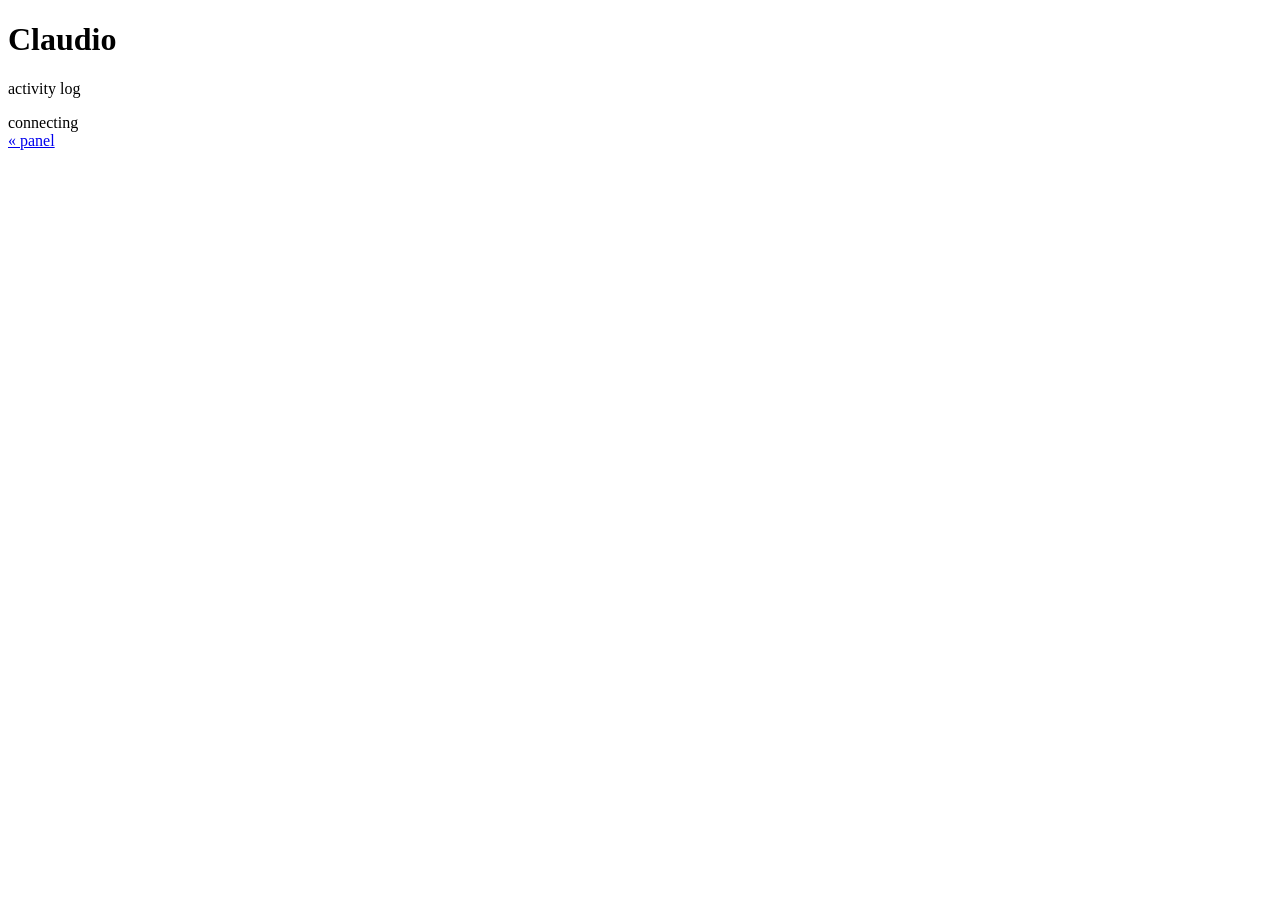
==== web/viz.html @ 6627e05d "viz: readable event-log page at /viz, fed by a loopback-only /events feed A visual counterpart to th" ====
<!DOCTYPE html>
<html lang="en">
<head>
<meta charset="utf-8">
<meta name="viewport" content="width=device-width, initial-scale=1">
<title>Claudio &middot; activity</title>
<link rel="stylesheet" href="/style.css">
</head>
<body class="viz-body">
<div class="viz">
  <header class="viz-head">
    <div class="brand">
      <h1>Claudio</h1>
      <p class="sub">activity log</p>
    </div>
    <div class="head-right">
      <div class="status" id="status"><span class="dot"></span><span class="txt">connecting</span></div>
      <a class="back-link" href="/">&laquo; panel</a>
    </div>
  </header>
  <main class="log" id="log"></main>
</div>
<script src="/viz.js"></script>
</body>
</html>
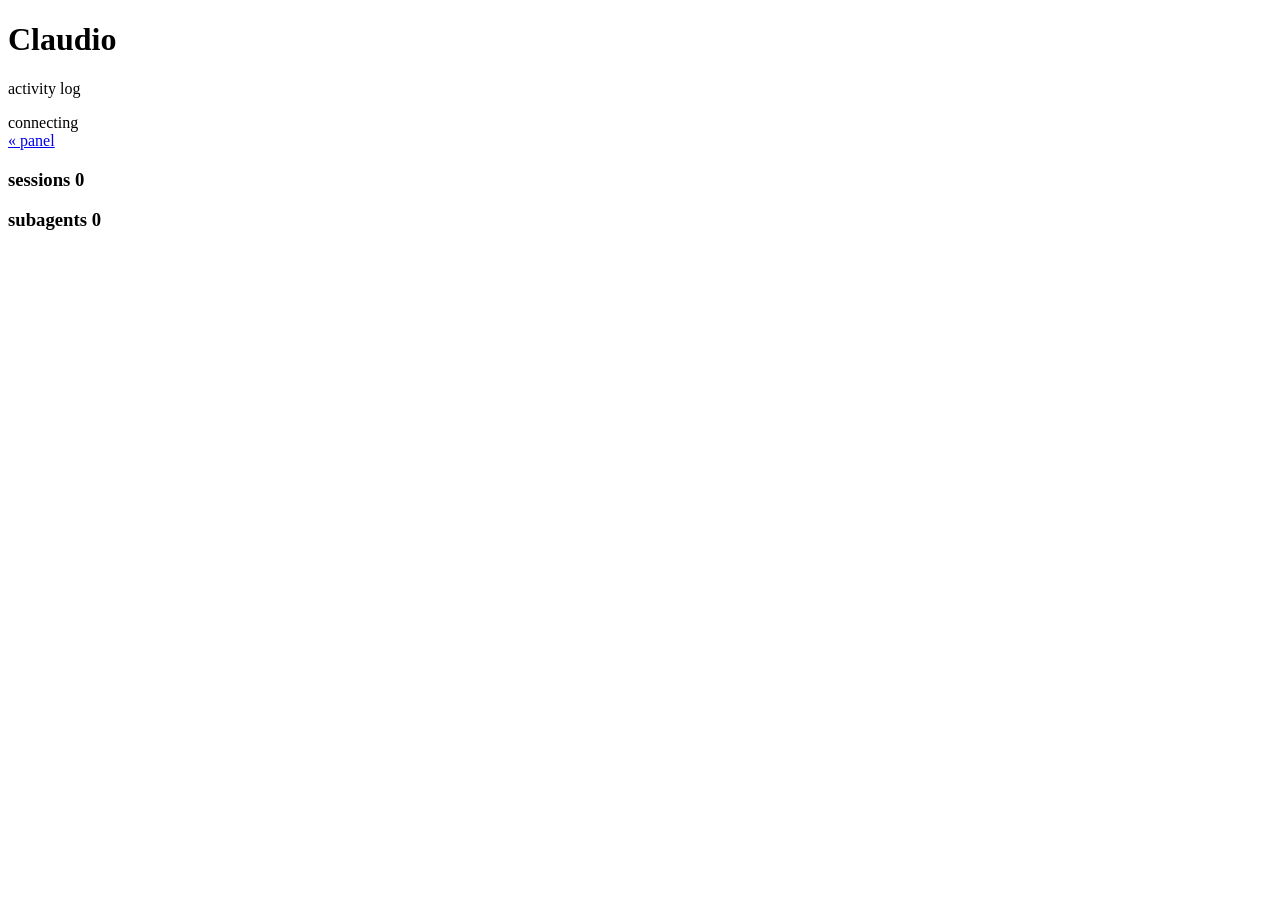
==== commit f25d07fc: "viz: raw-hook bar graph + live session/agent presence on /viz Extends /events with three aggregate f" ====
--- a/web/viz.html
+++ b/web/viz.html
@@ -18,6 +18,19 @@
       <a class="back-link" href="/">&laquo; panel</a>
     </div>
   </header>
+  <section class="viz-panel">
+    <div class="bars" id="bars"></div>
+    <div class="presence">
+      <div class="presence-group">
+        <h3>sessions <span id="sessions-count">0</span></h3>
+        <div class="chips" id="sessions"></div>
+      </div>
+      <div class="presence-group">
+        <h3>subagents <span id="agents-count">0</span></h3>
+        <div class="chips chips-sm" id="agents"></div>
+      </div>
+    </div>
+  </section>
   <main class="log" id="log"></main>
 </div>
 <script src="/viz.js"></script>
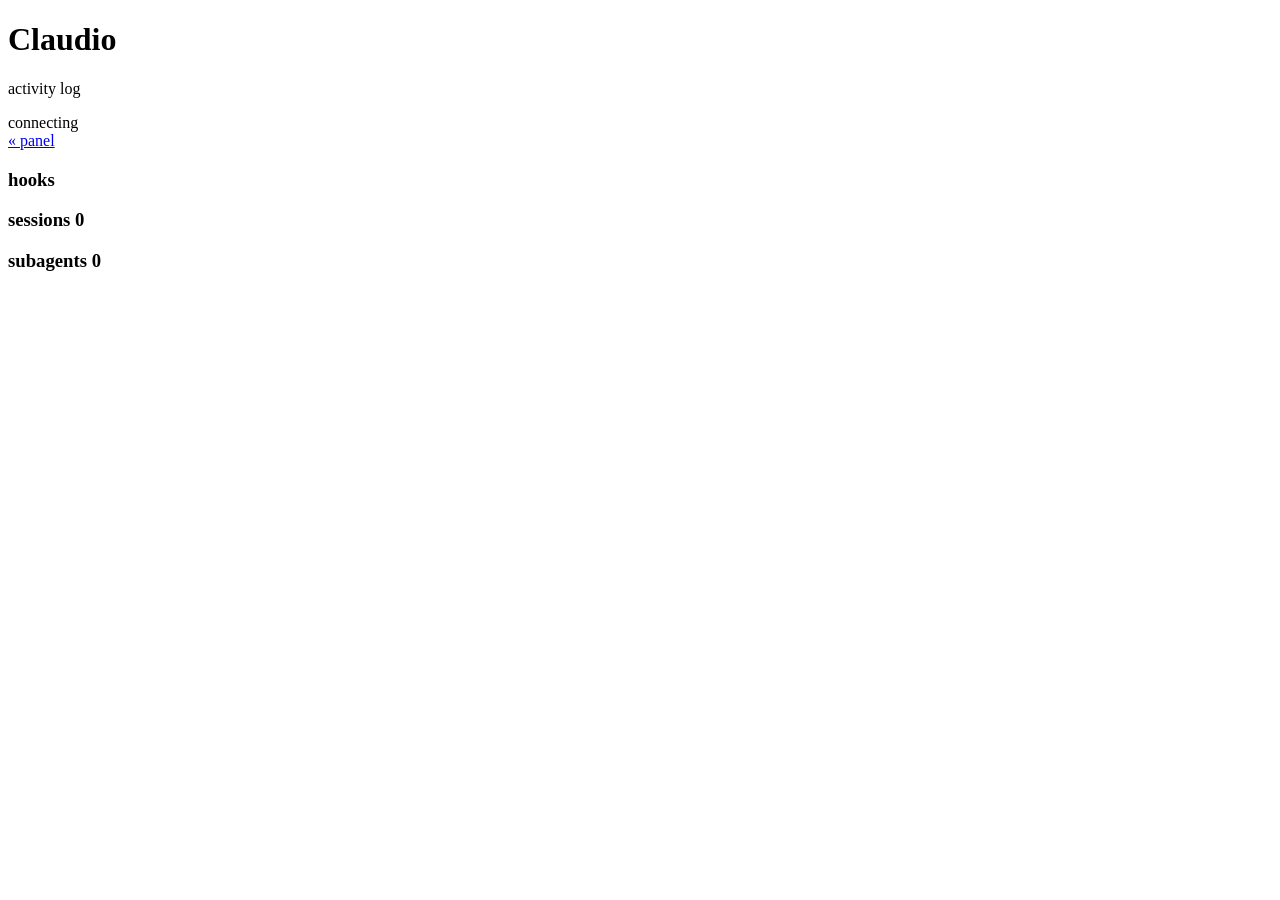
==== commit 332a60b0: "viz: filter log+graph by session; hooks title + resizable column; incremental log - Backend: each cu" ====
--- a/web/viz.html
+++ b/web/viz.html
@@ -19,7 +19,13 @@
     </div>
   </header>
   <section class="viz-panel">
-    <div class="bars" id="bars"></div>
+    <div class="bars-wrap">
+      <h3 class="bars-title">hooks</h3>
+      <div class="bars-track-wrap">
+        <div class="bars" id="bars"></div>
+        <div class="bars-resize" id="bars-resize"></div>
+      </div>
+    </div>
     <div class="presence">
       <div class="presence-group">
         <h3>sessions <span id="sessions-count">0</span></h3>
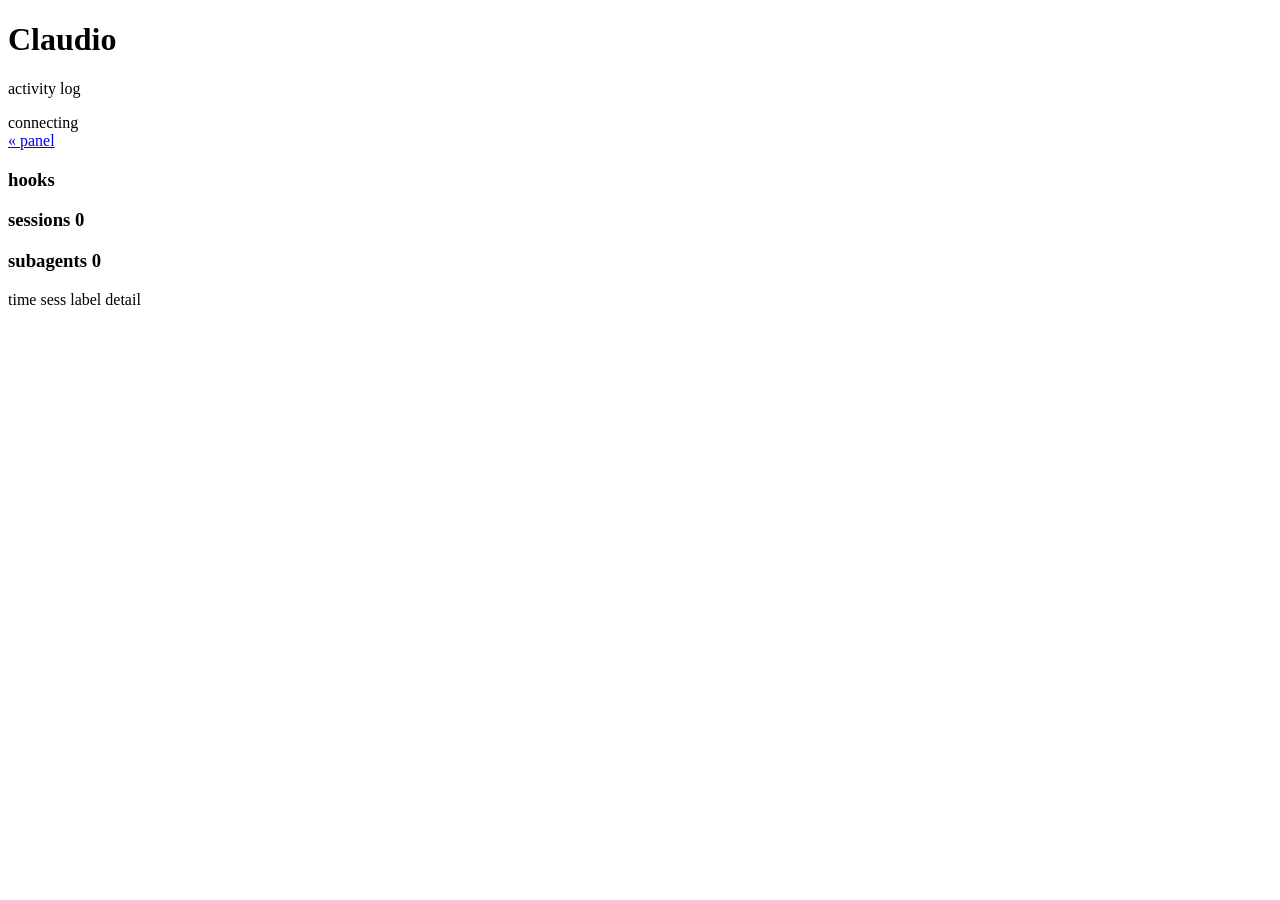
==== commit 497bd61f: "viz: resizable-column log table with fat kind-color stripe Convert the /viz log from flowing flex ro" ====
--- a/web/viz.html
+++ b/web/viz.html
@@ -37,7 +37,16 @@
       </div>
     </div>
   </section>
-  <main class="log" id="log"></main>
+  <main class="log" id="log">
+    <div class="log-head" id="log-head">
+      <span class="col-stripe"><span class="col-resize" data-col="stripe"></span></span>
+      <span class="col-time">time<span class="col-resize" data-col="time"></span></span>
+      <span class="col-icon"></span>
+      <span class="col-session">sess<span class="col-resize" data-col="session"></span></span>
+      <span class="col-label">label<span class="col-resize" data-col="label"></span></span>
+      <span class="col-detail">detail</span>
+    </div>
+  </main>
 </div>
 <script src="/viz.js"></script>
 </body>
